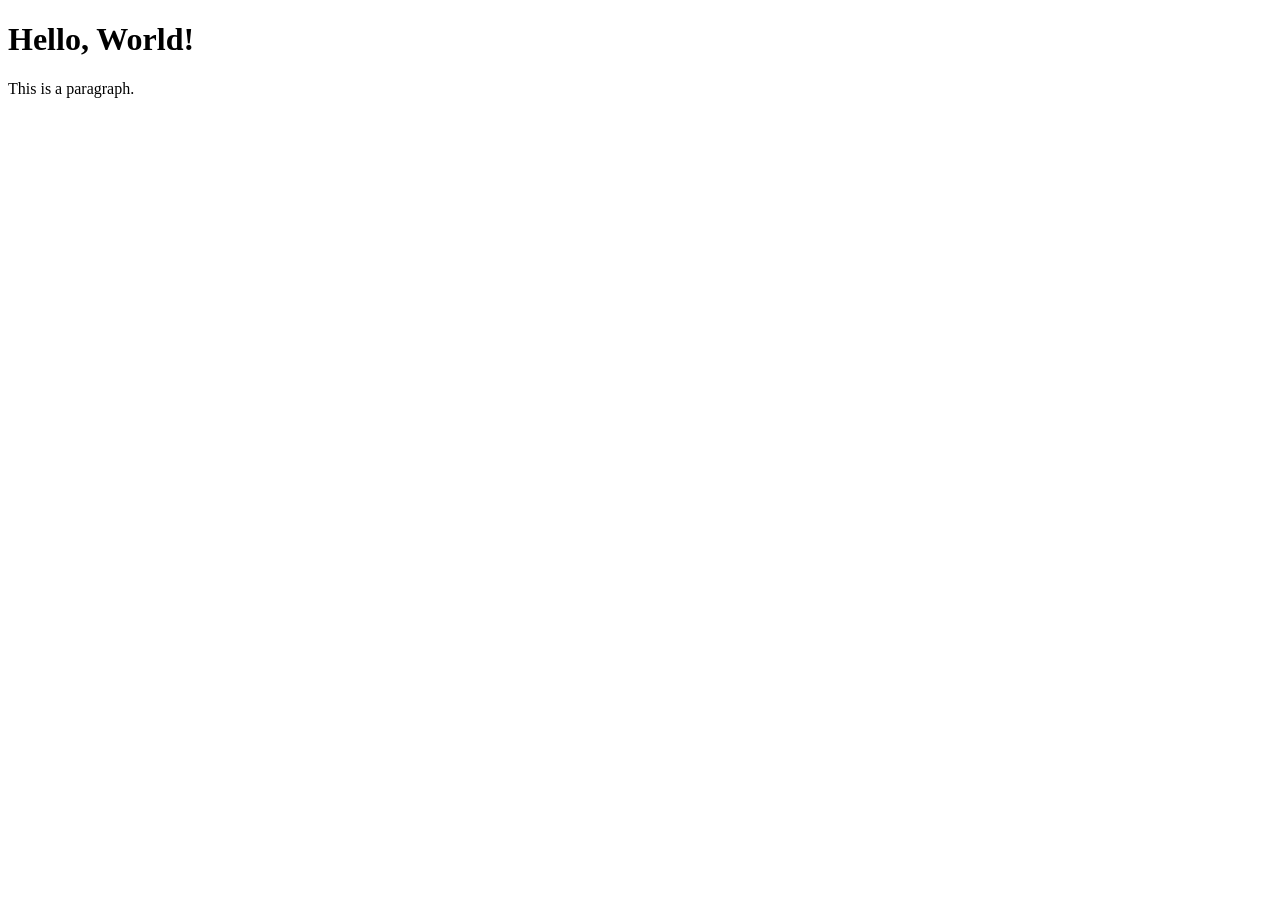
==== index.html @ a65df151 "edit 1" ====
<!DOCTYPE html>
<html>
    <head>
    <title>My First Web App</title>
    <link href='style.css'
    rel='stylesheet' type='text/css'>
    </head>
  
<body>
  <h1>Hello, World!</h1>
  <p>This is a paragraph.</p>
</body>
</html>
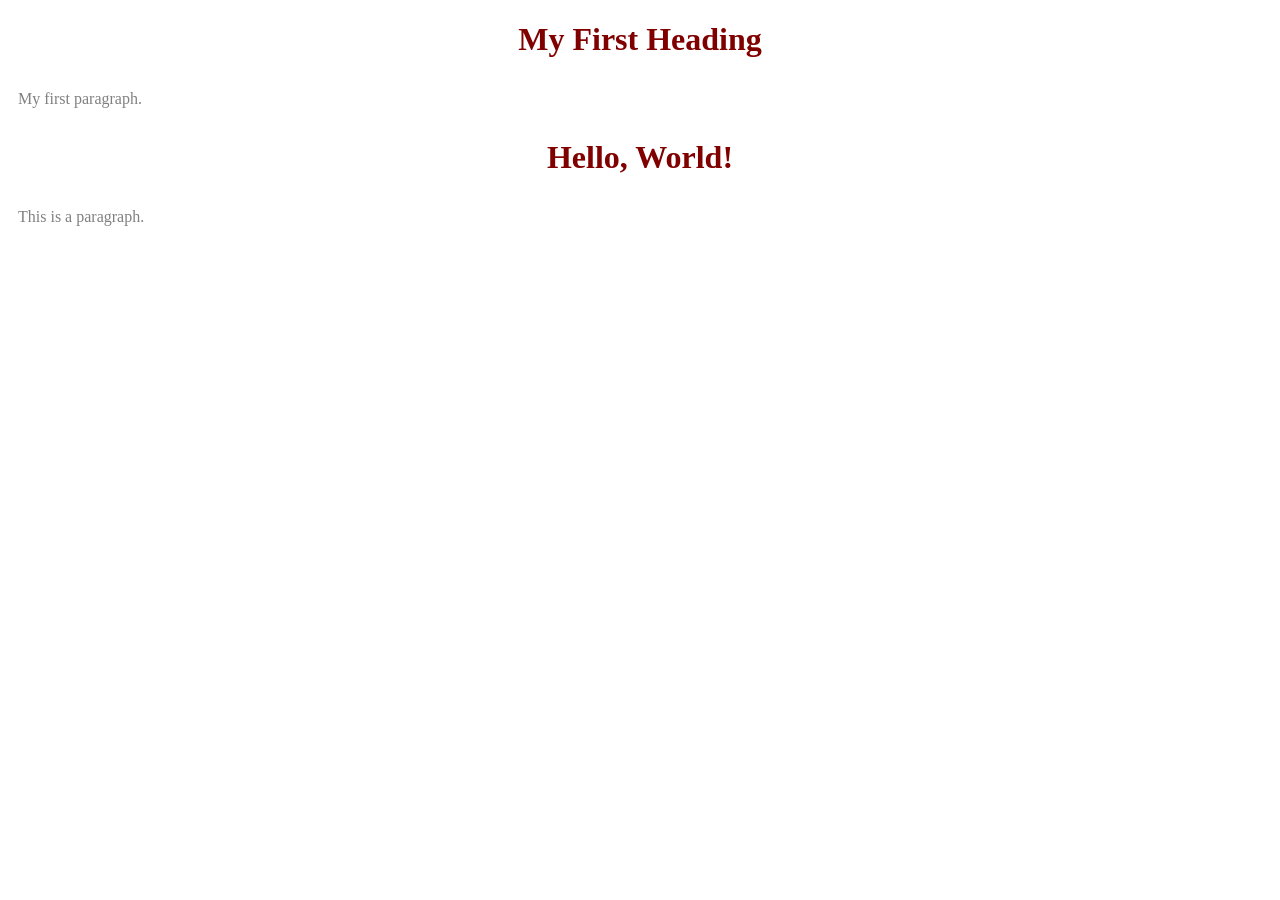
==== commit 70a0f34a: "edit2" ====
--- a/index.html
+++ b/index.html
@@ -1,3 +1,11 @@
+<!DOCTYPE html>
+<html>
+<body>
+<h1>My First Heading</h1>
+<p>My first paragraph.</p>
+</body>
+</html>
+
 <!DOCTYPE html>
 <html>
     <head>
--- a/style.css
+++ b/style.css
@@ -0,0 +1,18 @@
+<style>
+body {
+  background: lightcyan;
+  width: 800px;
+  margin: auto;
+}
+
+h1 {
+  color: maroon;
+  text-align: center;
+}
+
+p {
+  color: gray;
+  border: lpx solid gray;
+  padding: 10px;
+}
+</style>
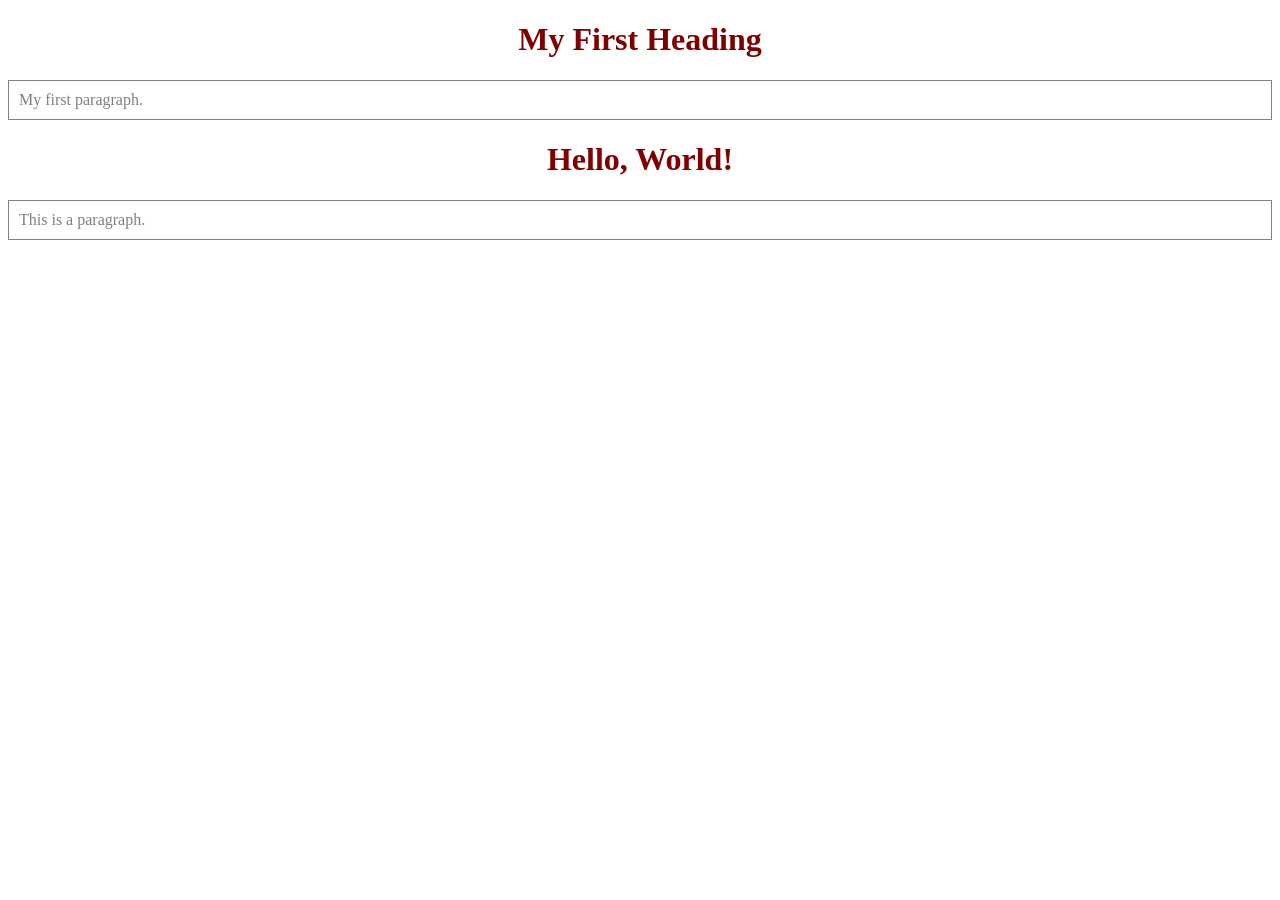
==== commit 82571db7: "edit3 index.html" ====
--- a/index.html
+++ b/index.html
@@ -1,8 +1,10 @@
 <!DOCTYPE html>
 <html>
 <body>
+    
 <h1>My First Heading</h1>
 <p>My first paragraph.</p>
+    
 </body>
 </html>
 
@@ -12,7 +14,7 @@
     <title>My First Web App</title>
     <link href='style.css'
     rel='stylesheet' type='text/css'>
-    </head>
+</head>
   
 <body>
   <h1>Hello, World!</h1>
--- a/style.css
+++ b/style.css
@@ -12,7 +12,7 @@
 
 p {
   color: gray;
-  border: lpx solid gray;
+  border: 1px solid gray;
   padding: 10px;
 }
 </style>
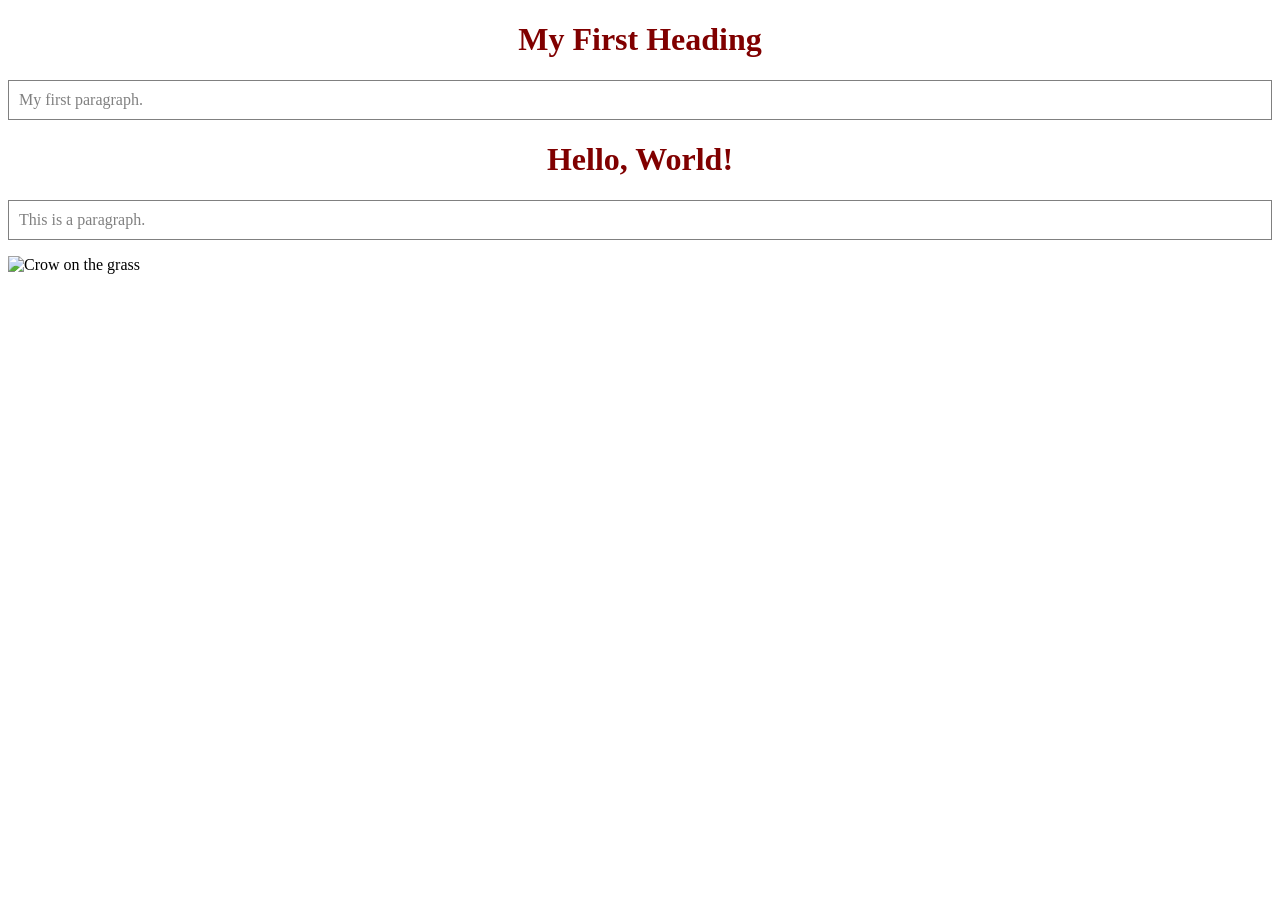
==== commit cd699f2e: "edit5 index.html" ====
--- a/index.html
+++ b/index.html
@@ -19,5 +19,9 @@
 <body>
   <h1>Hello, World!</h1>
   <p>This is a paragraph.</p>
+
+  <img src="crow.jpeg" alt="Crow on the grass" width="500" height="600">
 </body>
 </html>
+
+
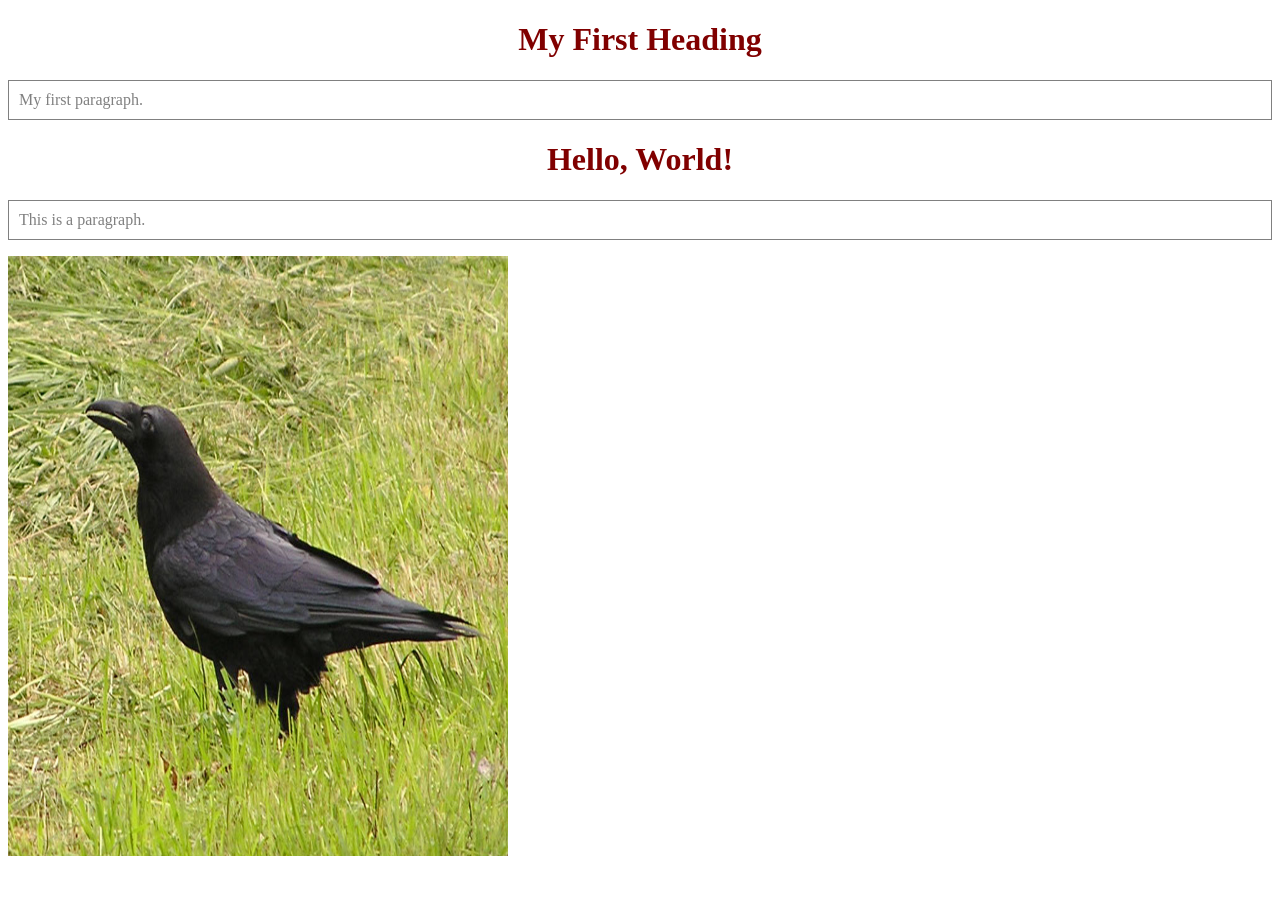
==== commit 39bc477a: "edit6 index.html" ====
--- a/index.html
+++ b/index.html
@@ -20,7 +20,7 @@
   <h1>Hello, World!</h1>
   <p>This is a paragraph.</p>
 
-  <img src="crow.jpeg" alt="Crow on the grass" width="500" height="600">
+  <img src="crow.jpg" alt="Crow on the grass" width="500" height="600">
 </body>
 </html>
 
